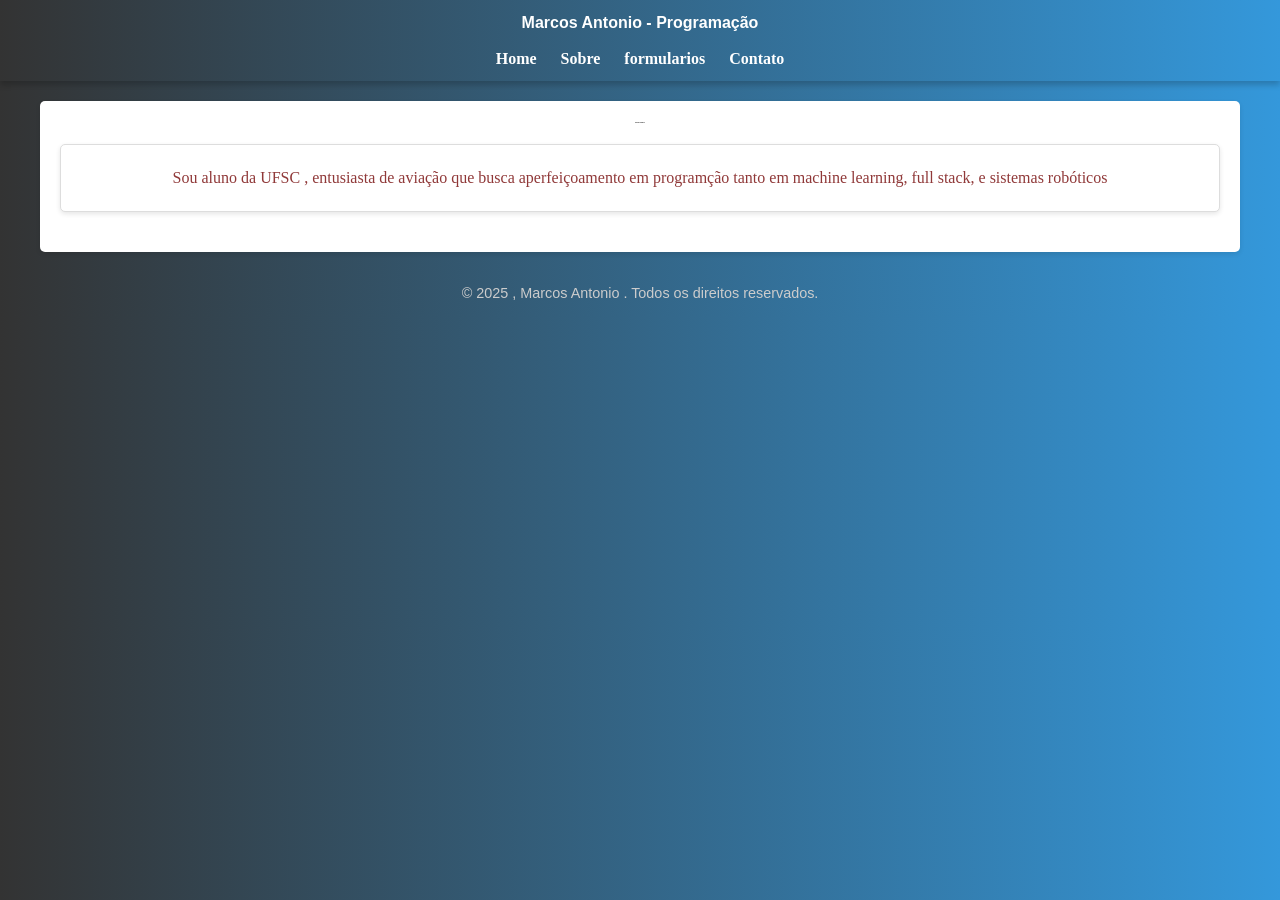
==== index.html @ aaa09d97 "atualizando conteudo" ====
<!DOCTYPE html>
<html lang="en">
<head>
    <meta charset="UTF-8">
    <meta name="viewport" content="width=device-width, initial-scale=1.0">
    <title>Homepage</title>
    <link rel="stylesheet" href="style.css">
</head>
<body>
    <header>
        <h1>Marcos Antonio - Programação</h1>
        <nav>
            <a href="./homepage.html">Home</a>
            <a href="./about.html">Sobre</a>
            <a href="./aula6.html">formularios</a>
            <a href="./aula2.html">Contato</a>
        </nav>
    </header>
    <main>
        <h2>Bem-vindo!</h2>
      
        <article>
            Sou aluno da UFSC , entusiasta de aviação que busca aperfeiçoamento em programção tanto em machine  learning, full stack, e sistemas robóticos
        </article>
    </main>
    <footer>
        <p>&copy; 2025 , Marcos Antonio . Todos os direitos reservados.</p>
    </footer>
</body>
</html>
---- style.css ----
/* Estilos gerais */
* {
  box-sizing: border-box;
  font-family: serif      ;
}

html{
  margin: 0;
  padding: 0;
  font-family: serif;
  /* font-size: 62.5%  ;  */
  /* equivalente a 10 px */
}
body {
  margin: 0;
  font-family: Arial, sans-serif;
  line-height: 1.6;
  background: linear-gradient(90deg, #333, #3498db); /* Gradiente horizontal */
  color: #903939;
}
p{
  font-size: 1.6rem;
  /* equivalente a 16px */
}

ul{
  font-size: 10%;
  background-color: aqua;
}

ul  li{  
  font-size: 10%;
  font-size:  .8em;
}
li {
  color: rgba(0, 0, 0);
  background-color: rgba(0, 0, 0, 0.2);


}

/* define background  para tag ul */
.navegacao{
  background-color: brown;
}

/* altera o  css para class com respectivo nome  ,  que  nesse caso  
é  navegação */


h1 , h2,  p {
  font-family: Arial, Helvetica, sans-serif;
  font-size: 2rem;/*equivalente  a  20 px  */
  font-size: 20px;
}

a {
  color: #3498db;
  text-decoration: none;
}
#primeiro-link a{
  color: #903939;
  } 
  /* alterando a cor do id correspondente */

a:hover {
  text-decoration: underline;
}

/* Cabeçalho */
header {
  background: linear-gradient(90deg, #333, #3498db); /* Gradiente horizontal */
  color: #fff;
  padding: 10px 20px;
  text-align: center;
  box-shadow: 0 4px 6px rgba(0, 0, 0, 0.2); /* Sombra */
}


header h1 {
  margin: 0;
  font-size: 1rem;  /* equivalente   a  10px */
}

header nav {
  margin-top: 10px;
}

header nav a {
  color: #fff;
  margin: 0 10px;
  font-weight: bold;
}

/* Seção principal */
main {
  padding: 20px;
  max-width: 1200px;
  margin: 20px auto;
  background: #fff;
  border-radius: 5px;
  box-shadow: 0 2px 5px rgba(0, 0, 0, 0.1);
  text-align: center;
}
main h1  {
  margin: 0;
  font-size: 1.5rem;
  color: #3498db;
}

main h2 {
  margin-top: 0;
  color: #333;
  font-size: 0.11rem;
}
.lista-nao-ordenada ul {
  margin: 0;
  font-size: 1.5rem;
  color: #3498db;

}
/* Estilo para artigos */
article {
  background: #fff; /* Fundo claro para contraste */
  margin: 20px 0; /* Espaço entre os artigos */
  padding:20px; /* Espaçamento interno */
  border: 1px solid #ddd; /* Borda sutil */
  border-radius: 5px; /* Bordas arredondadas */
  box-shadow: 0 2px 5px rgba(0, 0, 0, 0.1); /* Sombra leve */
}

article h2 {
  color: #333; /* Título com cor destacada */
  font-size: 1rem; /* Tamanho maior para o título */
  margin-top: 0; /* Remove o espaçamento superior padrão */
}

article p {
  font-size: 1rem; /* Texto com tamanho padrão */
  color: #555; /* Cor cinza para o texto */
  line-height: 1.8; /* Espaçamento entre linhas */
}

article a {
  color: #3498db; /* Link destacado */
  text-decoration: none;
  font-weight: bold;
}

article a:hover {
  text-decoration: underline; /* Sublinhar ao passar o mouse */
}
/* Estilo do formulário */
form {
  background: #f9f9f9; /* Fundo claro */
  padding: 20px;
  margin: 20px ;
  border: 1px solid #ddd;
  border-radius: 8px;
  box-shadow: 0 2px 5px rgba(0, 0, 0, 0.1); /* Sombra leve */
}

/* Estilo das labels */
form label {
  display: block; /* Cada label ocupa uma linha */
  margin-bottom: 5px;
  font-weight: bold;
  color: #333;
}

/* Estilo dos inputs e textarea */
form input[type="text"],
form input[type="email"],
form input[type="password"],
form textarea,
form select {
  width: 100%; /* Largura total */
  padding: 10px;
  margin-bottom: 15px;
  border: 1px solid #ccc;
  border-radius: 5px;
  font-size: 1rem;
  box-sizing: border-box; /* Inclui padding na largura total */
  transition: border-color 0.3s ease; /* Efeito suave na borda */
}

form input:focus,
form textarea:focus,
form select:focus {
  border-color: #3498db; /* Destaca a borda ao focar */
  outline: none; /* Remove a borda padrão */
}

/* Estilo dos botões */
form button,
form input[type="submit"] {
  background: #3498db;
  color: #fff;
  padding: 10px 15px;
  border: none;
  border-radius: 5px;
  cursor: pointer;
  font-size: 1rem;
  font-weight: bold;
  transition: background-color 0.3s ease; /* Efeito suave no hover */
}

form button:hover,
form input[type="submit"]:hover {
  background: linear-gradient(90deg, #333, #3498db);  /* Cor mais escura ao passar o mouse */
}

/* Estilo adicional para checkboxes e radio buttons */
form input[type="checkbox"],
form input[type="radio"] {
  margin-right: 10px;
}

form .checkbox-group,
form .radio-group {
  margin-bottom: 15px;
  display: flex;
  align-items: center;
}
form  div{
  background: #fff;
  border:  1px solid   #6b6a6a;
  margin: 20px;
  padding: 10px;
  font-family: sans-serif;
  font-weight: bold;
  margin-top: 10;
}

div{
  position: static;
  position: relative;

}

/* Rodapé */
footer {
  background: linear-gradient(90deg, #333, #3498db); /* Gradiente horizontal */
  color: #ccc;
  text-align: center;
  padding: 10px 20px;
  margin-top: 20px;
}
label{
  position: absolute;
  top: 5px;
  margin: 5px;
}

footer p {
  margin: 0;
  font-size: 0.9rem;
}
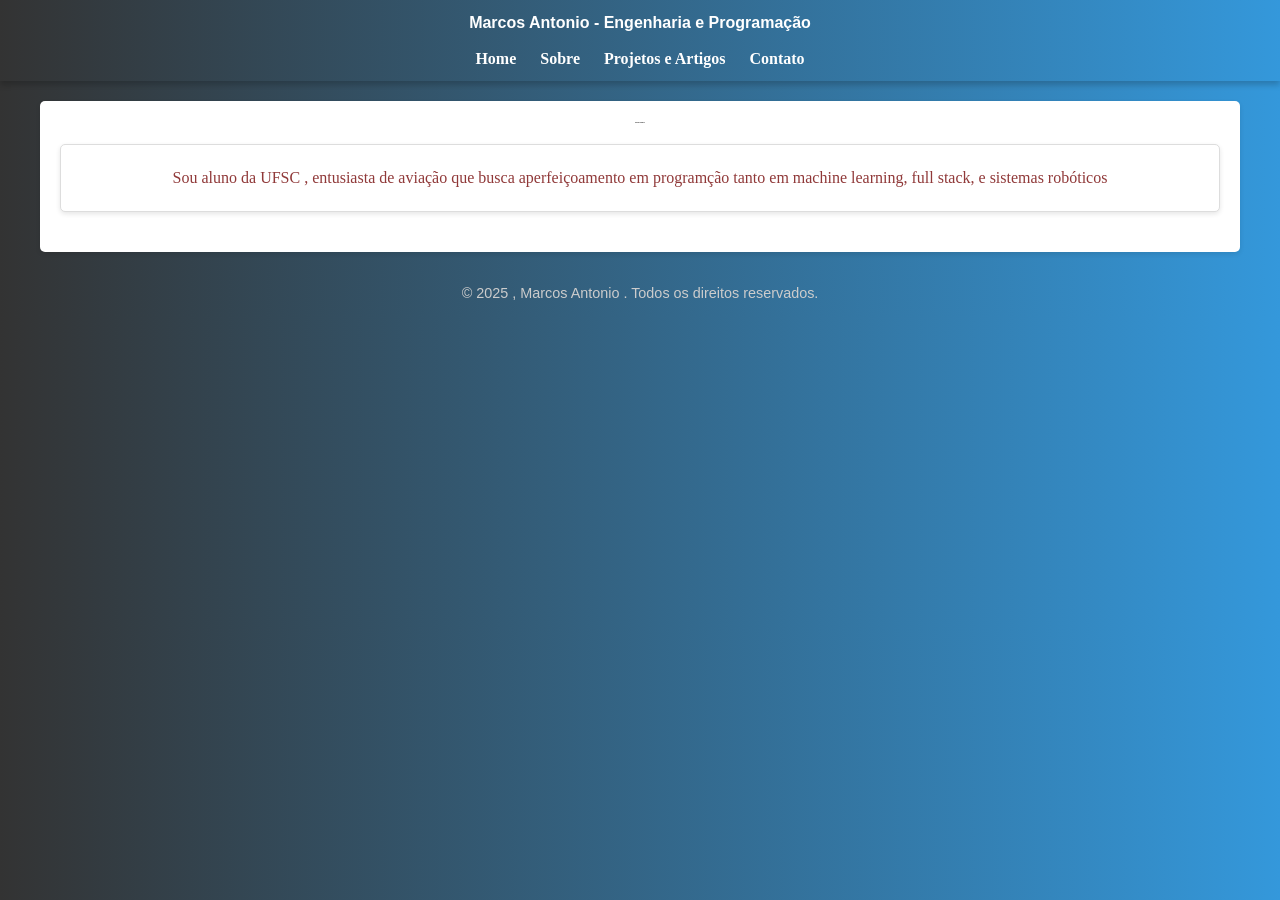
==== commit 7f3b140f: "atualizando conteudo" ====
--- a/index.html
+++ b/index.html
@@ -4,16 +4,16 @@
     <meta charset="UTF-8">
     <meta name="viewport" content="width=device-width, initial-scale=1.0">
     <title>Homepage</title>
-    <link rel="stylesheet" href="style.css">
+    <link rel="stylesheet" href="./css/style.css">
 </head>
 <body>
     <header>
-        <h1>Marcos Antonio - Programação</h1>
+        <h1>Marcos Antonio - Engenharia e Programação</h1>
         <nav>
             <a href="./homepage.html">Home</a>
             <a href="./about.html">Sobre</a>
-            <a href="./aula6.html">formularios</a>
-            <a href="./aula2.html">Contato</a>
+            <a href="./projetos.html">Projetos e Artigos</a>
+            <a href="./contato.html">Contato</a>
         </nav>
     </header>
     <main>
--- a/css/style.css
+++ b/css/style.css
@@ -0,0 +1,258 @@
+/* Estilos gerais */
+* {
+  box-sizing: border-box;
+  font-family: serif      ;
+}
+
+html{
+  margin: 0;
+  padding: 0;
+  font-family: serif;
+  /* font-size: 62.5%  ;  */
+  /* equivalente a 10 px */
+}
+body {
+  margin: 0;
+  font-family: Arial, sans-serif;
+  line-height: 1.6;
+  background: linear-gradient(90deg, #333, #3498db); /* Gradiente horizontal */
+  color: #903939;
+}
+p{
+  font-size: 1.6rem;
+  /* equivalente a 16px */
+}
+
+ul{
+  font-size: 10%;
+  background-color: aqua;
+}
+
+ul  li{  
+  font-size: 10%;
+  font-size:  .8em;
+}
+li {
+  color: rgba(0, 0, 0);
+  background-color: rgba(0, 0, 0, 0.2);
+
+
+}
+
+/* define background  para tag ul */
+.navegacao{
+  background-color: brown;
+}
+
+/* altera o  css para class com respectivo nome  ,  que  nesse caso  
+é  navegação */
+
+
+h1 , h2,  p {
+  font-family: Arial, Helvetica, sans-serif;
+  font-size: 2rem;/*equivalente  a  20 px  */
+  font-size: 20px;
+}
+
+a {
+  color: #3498db;
+  text-decoration: none;
+}
+#primeiro-link a{
+  color: #903939;
+  } 
+  /* alterando a cor do id correspondente */
+
+a:hover {
+  text-decoration: underline;
+}
+
+/* Cabeçalho */
+header {
+  background: linear-gradient(90deg, #333, #3498db); /* Gradiente horizontal */
+  color: #fff;
+  padding: 10px 20px;
+  text-align: center;
+  box-shadow: 0 4px 6px rgba(0, 0, 0, 0.2); /* Sombra */
+}
+
+
+header h1 {
+  margin: 0;
+  font-size: 1rem;  /* equivalente   a  10px */
+}
+
+header nav {
+  margin-top: 10px;
+}
+
+header nav a {
+  color: #fff;
+  margin: 0 10px;
+  font-weight: bold;
+}
+
+/* Seção principal */
+main {
+  padding: 20px;
+  max-width: 1200px;
+  margin: 20px auto;
+  background: #fff;
+  border-radius: 5px;
+  box-shadow: 0 2px 5px rgba(0, 0, 0, 0.1);
+  text-align: center;
+}
+main h1  {
+  margin: 0;
+  font-size: 1.5rem;
+  color: #3498db;
+}
+
+main h2 {
+  margin-top: 0;
+  color: #333;
+  font-size: 0.11rem;
+}
+.lista-nao-ordenada ul {
+  margin: 0;
+  font-size: 1.5rem;
+  color: #3498db;
+
+}
+/* Estilo para artigos */
+article {
+  background: #fff; /* Fundo claro para contraste */
+  margin: 20px 0; /* Espaço entre os artigos */
+  padding:20px; /* Espaçamento interno */
+  border: 1px solid #ddd; /* Borda sutil */
+  border-radius: 5px; /* Bordas arredondadas */
+  box-shadow: 0 2px 5px rgba(0, 0, 0, 0.1); /* Sombra leve */
+}
+
+article h2 {
+  color: #333; /* Título com cor destacada */
+  font-size: 1rem; /* Tamanho maior para o título */
+  margin-top: 0; /* Remove o espaçamento superior padrão */
+}
+
+article p {
+  font-size: 1rem; /* Texto com tamanho padrão */
+  color: #555; /* Cor cinza para o texto */
+  line-height: 1.8; /* Espaçamento entre linhas */
+}
+
+article a {
+  color: #3498db; /* Link destacado */
+  text-decoration: none;
+  font-weight: bold;
+}
+
+article a:hover {
+  text-decoration: underline; /* Sublinhar ao passar o mouse */
+}
+/* Estilo do formulário */
+form {
+  background: #f9f9f9; /* Fundo claro */
+  padding: 20px;
+  margin: 20px ;
+  border: 1px solid #ddd;
+  border-radius: 8px;
+  box-shadow: 0 2px 5px rgba(0, 0, 0, 0.1); /* Sombra leve */
+}
+
+/* Estilo das labels */
+form label {
+  display: block; /* Cada label ocupa uma linha */
+  margin-bottom: 5px;
+  font-weight: bold;
+  color: #333;
+}
+
+/* Estilo dos inputs e textarea */
+form input[type="text"],
+form input[type="email"],
+form input[type="password"],
+form textarea,
+form select {
+  width: 100%; /* Largura total */
+  padding: 10px;
+  margin-bottom: 15px;
+  border: 1px solid #ccc;
+  border-radius: 5px;
+  font-size: 1rem;
+  box-sizing: border-box; /* Inclui padding na largura total */
+  transition: border-color 0.3s ease; /* Efeito suave na borda */
+}
+
+form input:focus,
+form textarea:focus,
+form select:focus {
+  border-color: #3498db; /* Destaca a borda ao focar */
+  outline: none; /* Remove a borda padrão */
+}
+
+/* Estilo dos botões */
+form button,
+form input[type="submit"] {
+  background: #3498db;
+  color: #fff;
+  padding: 10px 15px;
+  border: none;
+  border-radius: 5px;
+  cursor: pointer;
+  font-size: 1rem;
+  font-weight: bold;
+  transition: background-color 0.3s ease; /* Efeito suave no hover */
+}
+
+form button:hover,
+form input[type="submit"]:hover {
+  background: linear-gradient(90deg, #333, #3498db);  /* Cor mais escura ao passar o mouse */
+}
+
+/* Estilo adicional para checkboxes e radio buttons */
+form input[type="checkbox"],
+form input[type="radio"] {
+  margin-right: 10px;
+}
+
+form .checkbox-group,
+form .radio-group {
+  margin-bottom: 15px;
+  display: flex;
+  align-items: center;
+}
+form  div{
+  background: #fff;
+  border:  1px solid   #6b6a6a;
+  margin: 20px;
+  padding: 10px;
+  font-family: sans-serif;
+  font-weight: bold;
+  margin-top: 10;
+}
+
+div{
+  position: static;
+  position: relative;
+
+}
+
+/* Rodapé */
+footer {
+  background: linear-gradient(90deg, #333, #3498db); /* Gradiente horizontal */
+  color: #ccc;
+  text-align: center;
+  padding: 10px 20px;
+  margin-top: 20px;
+}
+label{
+  position: absolute;
+  top: 5px;
+  margin: 5px;
+}
+
+footer p {
+  margin: 0;
+  font-size: 0.9rem;
+}
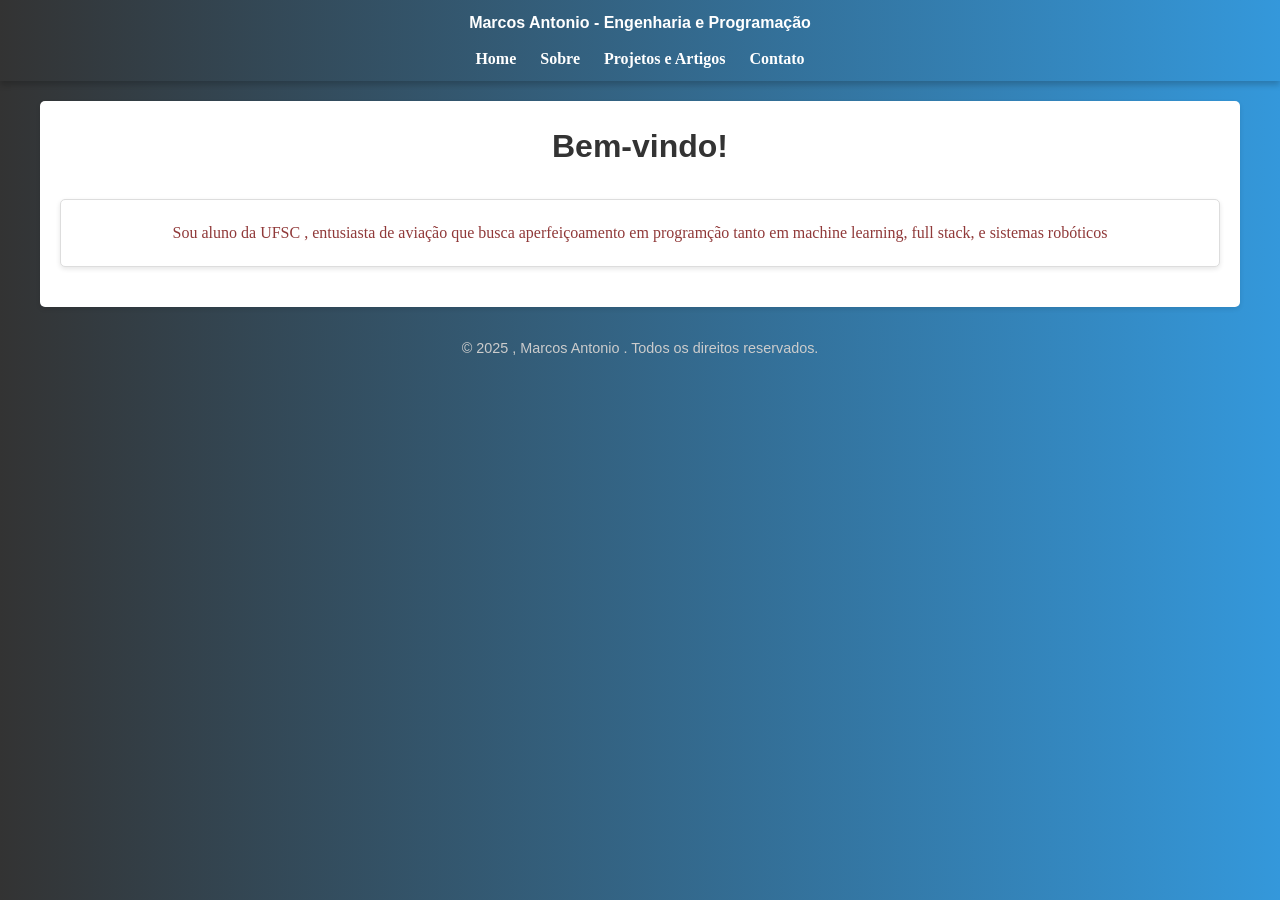
==== commit 7fc01f0b: "atualizando conteudo" ====
--- a/index.html
+++ b/index.html
@@ -4,15 +4,15 @@
     <meta charset="UTF-8">
     <meta name="viewport" content="width=device-width, initial-scale=1.0">
     <title>Homepage</title>
-    <link rel="stylesheet" href="./css/style.css">
+    <link rel="stylesheet" href="../css/style.css?v=1.0">
 </head>
 <body>
     <header>
         <h1>Marcos Antonio - Engenharia e Programação</h1>
         <nav>
-            <a href="./homepage.html">Home</a>
-            <a href="./about.html">Sobre</a>
-            <a href="./projetos.html">Projetos e Artigos</a>
+            <a href="./index.html">Home</a>
+            <a href="./html/about.html">Sobre</a>
+            <a href="./html/projetos.html">Projetos e Artigos</a>
             <a href="./contato.html">Contato</a>
         </nav>
     </header>
--- a/css/style.css
+++ b/css/style.css
@@ -111,7 +111,7 @@
 main h2 {
   margin-top: 0;
   color: #333;
-  font-size: 0.11rem;
+  font-size: 2rem;
 }
 .lista-nao-ordenada ul {
   margin: 0;
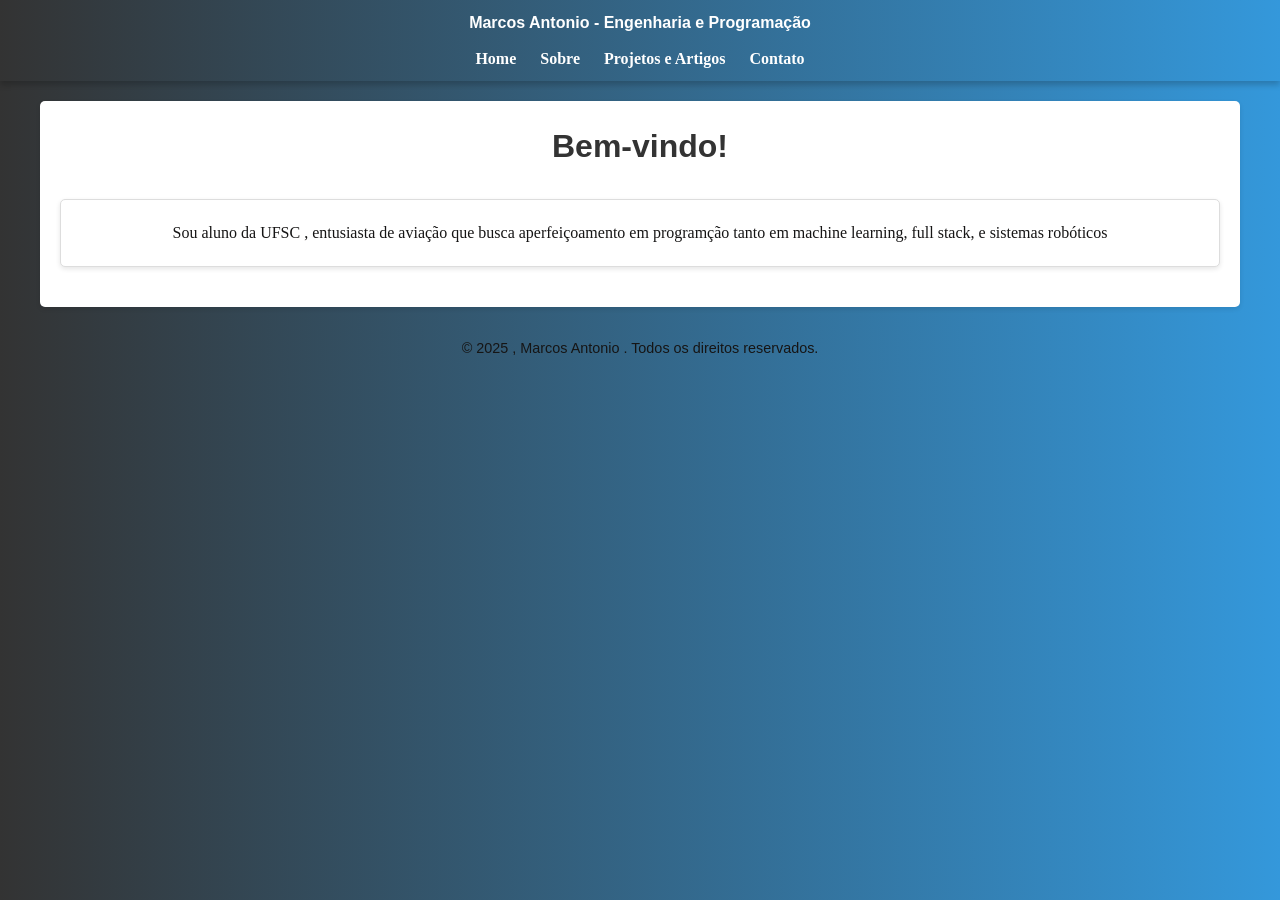
==== commit 284858f3: "updates" ====
--- a/index.html
+++ b/index.html
@@ -4,7 +4,7 @@
     <meta charset="UTF-8">
     <meta name="viewport" content="width=device-width, initial-scale=1.0">
     <title>Homepage</title>
-    <link rel="stylesheet" href="../css/style.css?v=1.0">
+    <link rel="stylesheet" href="./css/style.css?v=1.0">
 </head>
 <body>
     <header>
@@ -13,12 +13,12 @@
             <a href="./index.html">Home</a>
             <a href="./html/about.html">Sobre</a>
             <a href="./html/projetos.html">Projetos e Artigos</a>
-            <a href="./contato.html">Contato</a>
+            <a href="./html/contato.html">Contato</a>
         </nav>
     </header>
     <main>
         <h2>Bem-vindo!</h2>
-      
+
         <article>
             Sou aluno da UFSC , entusiasta de aviação que busca aperfeiçoamento em programção tanto em machine  learning, full stack, e sistemas robóticos
         </article>
@@ -26,5 +26,7 @@
     <footer>
         <p>&copy; 2025 , Marcos Antonio . Todos os direitos reservados.</p>
     </footer>
+    <script src="./js/script.js"></script>
 </body>
 </html>
+  
--- a/css/style.css
+++ b/css/style.css
@@ -16,35 +16,34 @@
   font-family: Arial, sans-serif;
   line-height: 1.6;
   background: linear-gradient(90deg, #333, #3498db); /* Gradiente horizontal */
-  color: #903939;
+  color: #161515;
 }
 p{
   font-size: 1.6rem;
+  color: #161515;
   /* equivalente a 16px */
 }
 
 ul{
-  font-size: 10%;
-  background-color: aqua;
-}
-
-ul  li{  
-  font-size: 10%;
-  font-size:  .8em;
-}
+  font-size: 1em;
+  background-color: rgb(238, 241, 241);
+}
+
 li {
   color: rgba(0, 0, 0);
-  background-color: rgba(0, 0, 0, 0.2);
-
-
-}
+  background-color: rgba(237, 236, 236, 0.2);
+  font-size: 1em;
+}
+
+
+
 
 /* define background  para tag ul */
 .navegacao{
   background-color: brown;
 }
 
-/* altera o  css para class com respectivo nome  ,  que  nesse caso  
+/* altera o  css para class com respectivo nome  ,  que  nesse caso
 é  navegação */
 
 
@@ -60,7 +59,7 @@
 }
 #primeiro-link a{
   color: #903939;
-  } 
+  }
   /* alterando a cor do id correspondente */
 
 a:hover {
@@ -256,3 +255,16 @@
   margin: 0;
   font-size: 0.9rem;
 }
+
+.aerospace {
+  background-color: rgba(237, 236, 236, 0.2);
+  font-size: 1em;
+  padding: 20px;
+}
+
+img {
+  width: 100%;
+  height: auto; /* Mantém a proporção */
+  max-width: 800px; /* Define um limite máximo opcional */
+}
+
